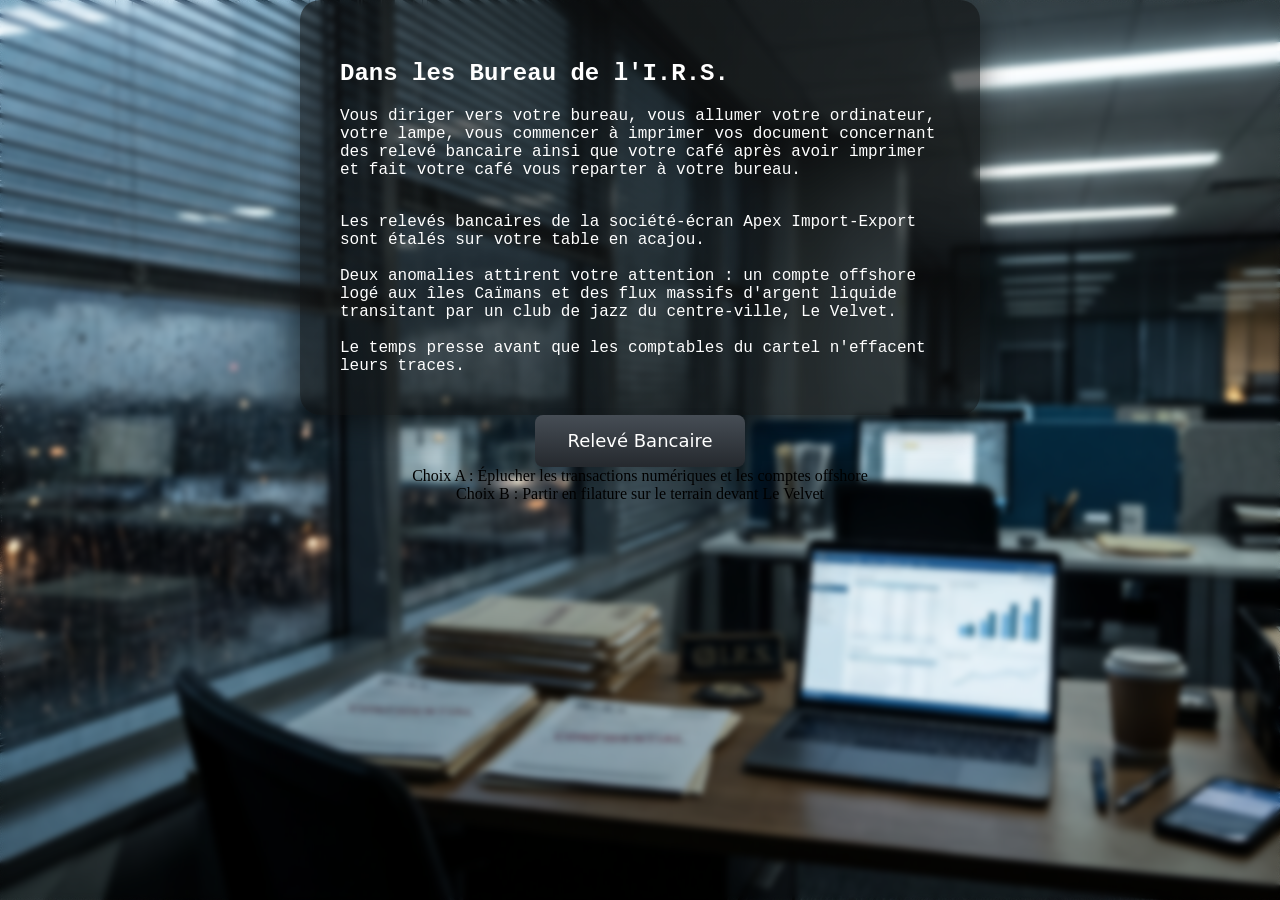
==== page/scene01.html @ 59114a32 "feat: style.css ajout de button , typographie , fond à index | feat: scene 01 et scene02 + index" ====
<!DOCTYPE html>
<html lang="fr">
<head>
    <meta charset="UTF-8">
    <link rel="stylesheet" href="../scene01.css">
    <title>Le Bureau de l'I.R.S.</title>
</head>

<body>
    <section class="test"
    <div class="titrescene1">
            <h1>Dans les Bureau de l'I.R.S.</h1>
        </div>
    <main>
        <div class="narationscene1">
            <p>Vous diriger vers votre bureau, vous allumer votre ordinateur, votre lampe, vous commencer à imprimer vos document concernant des relevé bancaire ainsi que votre café après avoir imprimer et fait votre café vous reparter à votre bureau.</p>
        </div>
        <div class="histoirescene1">
            <br>Les relevés bancaires de la société-écran Apex Import-Export sont étalés sur votre table en acajou.</br>
            <br>Deux anomalies attirent votre attention : un compte offshore logé aux îles Caïmans et des flux massifs d'argent liquide transitant par un club de jazz du centre-ville, Le Velvet.</br>
            <br> Le temps presse avant que les comptables du cartel n'effacent leurs traces.</br>
            </section>

             <div class="start">
    <a href="../assets/background/Feuille.html" class="btn-principal">Relevé Bancaire</a>
            </button>
            </div>
                 <div class="choixa">
                     <a href="page/scene2.html" class="btn-principal">Choix A : Éplucher les transactions numériques et les comptes offshore </a>
            </button>
            </div>
                   <div class="choixb">
                     <a href="page/scene3.html" class="btn-principal">Choix B : Partir en filature sur le terrain devant Le Velvet </a>
            </button>
            </div>
        </div>
    </main>
</body>
</html>
---- scene01.css ----
/* Image de fond*/

body {
background-image: url("assets/icons/Image-genIA-bureau-IRS.png");
background-size: cover; 
background-position: center; 
background-repeat: no-repeat; 
background-color: #f0f0f0;
backdrop-filter: blur(3px);
min-height: 100vh;
margin: 0;
display: flex;
flex-direction: column;
align-items: center;
}

.titrescene1{
    margin-top: 40px;
    margin-bottom: 20px;
}

/* tableau*/
.test{

        background: linear-gradient(135deg, #d5f5f5 0%, #0e0f0f9a 0.56%);
        border-radius: 20px;
        padding: 40px;
        max-width: 600px;
        font-family: 'Segoe UI', Roboto, Helvetica, sans-serif;
        color: #ffffff;
        box-shadow: 0 10px 30px rgba(0, 0, 0, 0.5);
        font-family: 'Courier New', Courier, monospace 

}

a {
    color: inherit;
    background-color: transparent;
    text-decoration: none;
}

/*Button  trouvée sur internet*/

.start{
  align-items: center;
  background-color: initial;
  background-image: linear-gradient(#464d55, #25292e);
  border-radius: 8px;
  border-width: 0;
  box-shadow: 0 10px 20px rgba(0, 0, 0, .1),0 3px 6px rgba(0, 0, 0, .05);
  box-sizing: border-box;
  color: #fff;
  cursor: pointer;
  display: inline-flex;
  flex-direction: column;
  font-family: expo-brand-demi,system-ui,-apple-system,BlinkMacSystemFont,"Segoe UI",Roboto,"Helvetica Neue",Arial,"Noto Sans",sans-serif,"Apple Color Emoji","Segoe UI Emoji","Segoe UI Symbol","Noto Color Emoji";
  font-size: 18px;
  height: 52px;
  justify-content: center;
  line-height: 1;
  margin: 0;
  outline: none;
  overflow: hidden;
  padding: 0 32px;
  text-align: center;
  text-decoration: none;
  transform: translate3d(0, 0, 0);
  transition: all 150ms;
  vertical-align: baseline;
  white-space: nowrap;
  user-select: none;
  -webkit-user-select: none;
  touch-action: manipulation;
}

.start:hover {
  box-shadow: rgba(0, 1, 0, .2) 0 2px 8px;
  opacity: .85;
}

.start:active {
  outline: 0;
}

.start:focus {
  box-shadow: rgba(0, 0, 0, .5) 0 0 0 3px;
}

@media (max-width: 420px) {
  .start {
    height: 48px;
  }
}
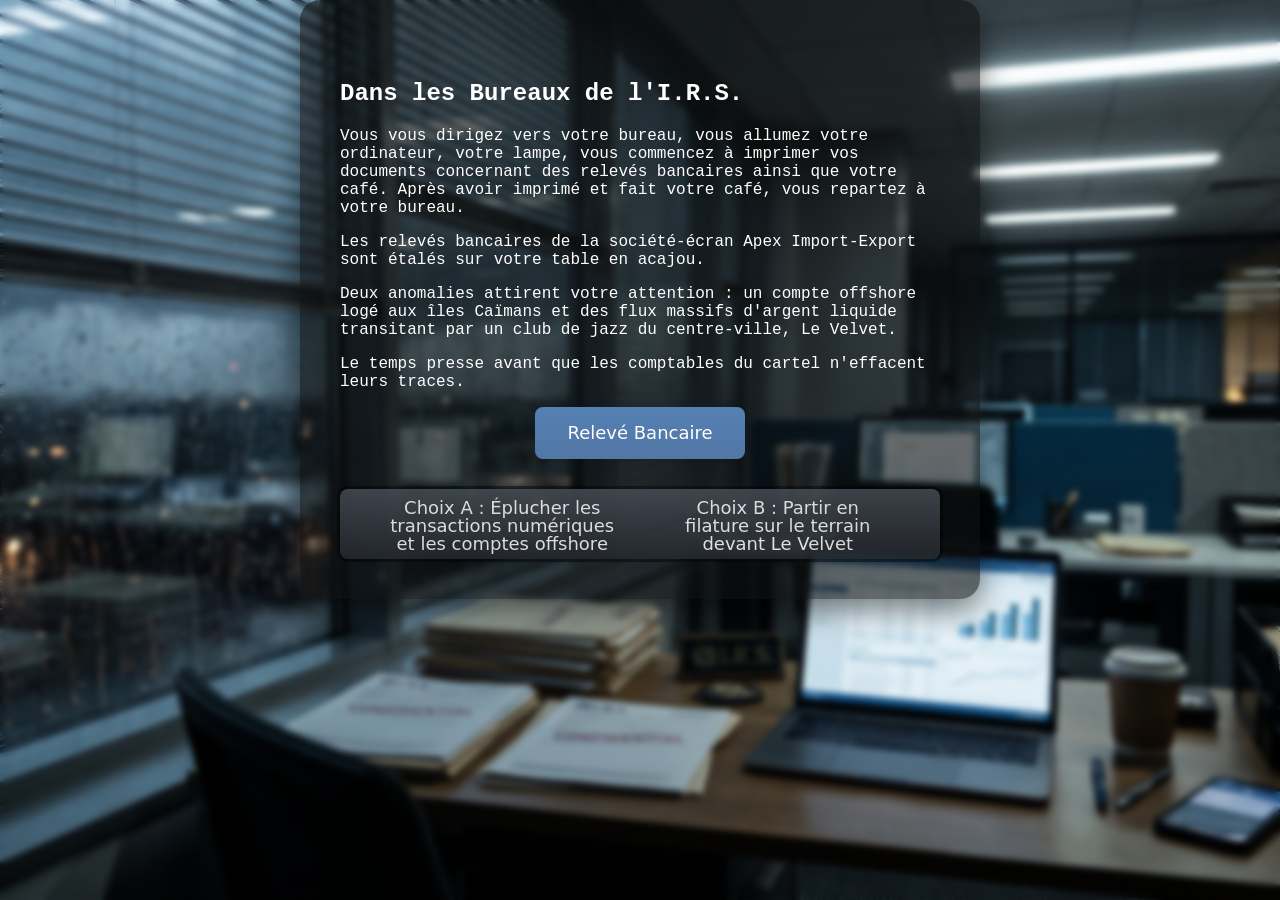
==== commit 5690d84e: "feat: ajout d'un audio dans la scene 1 | reogarnisation des boutton en css" ====
--- a/page/scene01.html
+++ b/page/scene01.html
@@ -4,36 +4,33 @@
     <meta charset="UTF-8">
     <link rel="stylesheet" href="../scene01.css">
     <title>Le Bureau de l'I.R.S.</title>
+    <audio controls autoplay loop muted>
+ <source src="../assets/sounds/freesound_community-office-ambience-6322.mp3" type="audio/mpeg">
+</audio>
 </head>
 
 <body>
-    <section class="test"
-    <div class="titrescene1">
-            <h1>Dans les Bureau de l'I.R.S.</h1>
+    <section class="test">
+        <div class="titrescene1">
+            <h1>Dans les Bureaux de l'I.R.S.</h1>
         </div>
-    <main>
-        <div class="narationscene1">
-            <p>Vous diriger vers votre bureau, vous allumer votre ordinateur, votre lampe, vous commencer à imprimer vos document concernant des relevé bancaire ainsi que votre café après avoir imprimer et fait votre café vous reparter à votre bureau.</p>
-        </div>
+        <main>
+            <div class="narationscene1">
+                <p>Vous vous dirigez vers votre bureau, vous allumez votre ordinateur, votre lampe, vous commencez à imprimer vos documents concernant des relevés bancaires ainsi que votre café. Après avoir imprimé et fait votre café, vous repartez à votre bureau.</p>
+            </div>
         <div class="histoirescene1">
-            <br>Les relevés bancaires de la société-écran Apex Import-Export sont étalés sur votre table en acajou.</br>
-            <br>Deux anomalies attirent votre attention : un compte offshore logé aux îles Caïmans et des flux massifs d'argent liquide transitant par un club de jazz du centre-ville, Le Velvet.</br>
-            <br> Le temps presse avant que les comptables du cartel n'effacent leurs traces.</br>
-            </section>
+                <p>Les relevés bancaires de la société-écran Apex Import-Export sont étalés sur votre table en acajou.</p>
+                <p>Deux anomalies attirent votre attention : un compte offshore logé aux îles Caïmans et des flux massifs d'argent liquide transitant par un club de jazz du centre-ville, Le Velvet.</p>
+                <p>Le temps presse avant que les comptables du cartel n'effacent leurs traces.</p>
+            </div>
 
-             <div class="start">
-    <a href="../assets/background/Feuille.html" class="btn-principal">Relevé Bancaire</a>
-            </button>
+<div style="text-align: center; margin-bottom: 30px;">
+                <a href="../assets/background/Feuille.html" class="start">Relevé Bancaire</a>
             </div>
-                 <div class="choixa">
-                     <a href="page/scene2.html" class="btn-principal">Choix A : Éplucher les transactions numériques et les comptes offshore </a>
-            </button>
+      <div class="boutons-container">
+                <a href="page/scene2.html" class="choixa">Choix A : Éplucher les transactions numériques et les comptes offshore</a>
+                <a href="page/scene3.html" class="choixb">Choix B : Partir en filature sur le terrain devant Le Velvet</a>
             </div>
-                   <div class="choixb">
-                     <a href="page/scene3.html" class="btn-principal">Choix B : Partir en filature sur le terrain devant Le Velvet </a>
-            </button>
-            </div>
-        </div>
     </main>
 </body>
 </html>
--- a/scene01.css
+++ b/scene01.css
@@ -44,7 +44,7 @@
 .start{
   align-items: center;
   background-color: initial;
-  background-image: linear-gradient(#464d55, #25292e);
+  background-image: linear-gradient(#5580b3, #5177a5);
   border-radius: 8px;
   border-width: 0;
   box-shadow: 0 10px 20px rgba(0, 0, 0, .1),0 3px 6px rgba(0, 0, 0, .05);
@@ -91,3 +91,80 @@
     height: 48px;
   }
 }
+
+/* Boutton choix A*/
+.boutons-container  {
+  align-items: center;
+  background-color: initial;
+  background-image: linear-gradient(#464d55, #25292e);
+  border-radius: 8px;
+  border-width: 0;
+  box-shadow: 0 10px 20px rgba(0, 0, 0, .1),0 3px 6px rgba(0, 0, 0, .05);
+  box-sizing: border-box;
+  color: #fff;
+  cursor: pointer;
+  display: inline-flex;
+  flex-direction: column;
+  font-family: expo-brand-demi,system-ui,-apple-system,BlinkMacSystemFont,"Segoe UI",Roboto,"Helvetica Neue",Arial,"Noto Sans",sans-serif,"Apple Color Emoji","Segoe UI Emoji","Segoe UI Symbol","Noto Color Emoji";
+  font-size: 18px;
+  height: 70px;
+  justify-content: center;
+  line-height: 1;
+  margin: 0;
+  outline: none;
+  overflow: hidden;
+  padding: 0 32px;
+  text-align: center;
+  text-decoration: none;
+  transform: translate3d(0, 0, 0);
+  transition: all 150ms;
+  vertical-align: baseline;
+  white-space: nowrap;
+  user-select: none;
+  -webkit-user-select: none;
+  touch-action: manipulation;
+   
+}
+
+.boutons-container {
+  box-shadow: rgba(0, 1, 0, .2) 0 2px 8px;
+  opacity: .85;
+}
+
+.boutons-container  {
+  outline: 0;
+}
+
+.boutons-container  {
+  box-shadow: rgba(0, 0, 0, .5) 0 0 0 3px;
+}
+
+@media (max-width: 420px) {
+  .boutons-container {
+    height: 48px;
+  }
+}
+
+/* Conteneur pour aligner les boutons côte à côte */
+.boutons-container {
+    display: flex;
+    flex-direction: row;
+    justify-content: space-between; 
+    align-items: stretch; 
+    gap: 15px; 
+    width: 100%;
+}
+
+.choixa, .choixb {
+    
+    
+    flex: 1; 
+    padding: 10px 15px; 
+    white-space: normal; 
+    height: auto; 
+    min-height: 52px; 
+}
+
+  audio {
+            display: none; /* Ne s'affiche pas sur la page */
+        }
